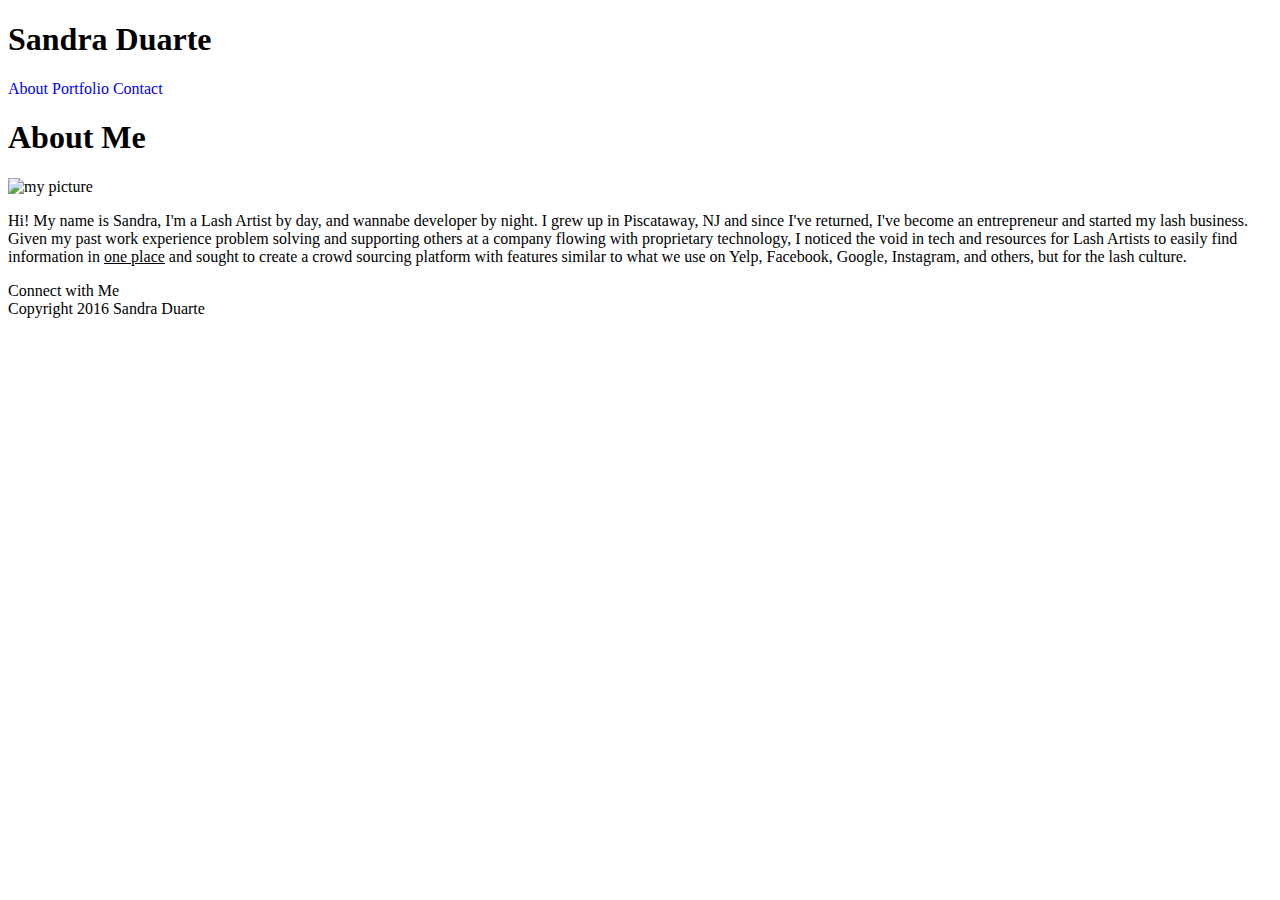
==== index.html @ 7aaa2c02 "added portfolio images" ====
<!-- Basic Portfolio Week 1 HW Assignment -->

<!doctype html>
<html lang="en">
<head>
	<meta charset="UTF-8">
		<title>Basic-Portfolio</title>
		<!!link rel="stylesheet" type="text/css" href="reset.css">
 		<!!link rel="stylesheet" type="text/css" href="style.css">

</head>

<header>
	<header class="headerleft">
		<h1>Sandra Duarte</h1>
	</header>
	<nav class="right">
		<a href="about.html" style="text-decoration:none">About</a> 
		<a href="portfolio.html" style="text-decoration:none">Portfolio</a>
		<a href="contact.html" style="text-decoration:none">Contact</a>

	</nav>



</header>

<body>

	<section>
		<article>
			<h1>About Me</h1>
			<img src="/basic-portfolio/assets/images/selfimage.jpg" alt="my picture" style="width:128px;height:128px;">
			<p>Hi! My name is Sandra, I'm a Lash Artist by day, and wannabe developer by night. I grew up in Piscataway, NJ and since I've returned, I've become an entrepreneur and started my lash business. Given my past work experience problem solving and supporting others at a company flowing with proprietary technology, I noticed the void in tech and resources for Lash Artists to easily find information in <u>one place</u> and sought to create a crowd sourcing platform with features similar to what we use on Yelp, Facebook, Google, Instagram, and others, but for the lash culture.
			
			</p>
			
		</article>

	</section>

	<aside>Connect with Me
		


	</aside>
	
	<footer>
	Copyright 2016 Sandra Duarte</footer>






</body>

</html>
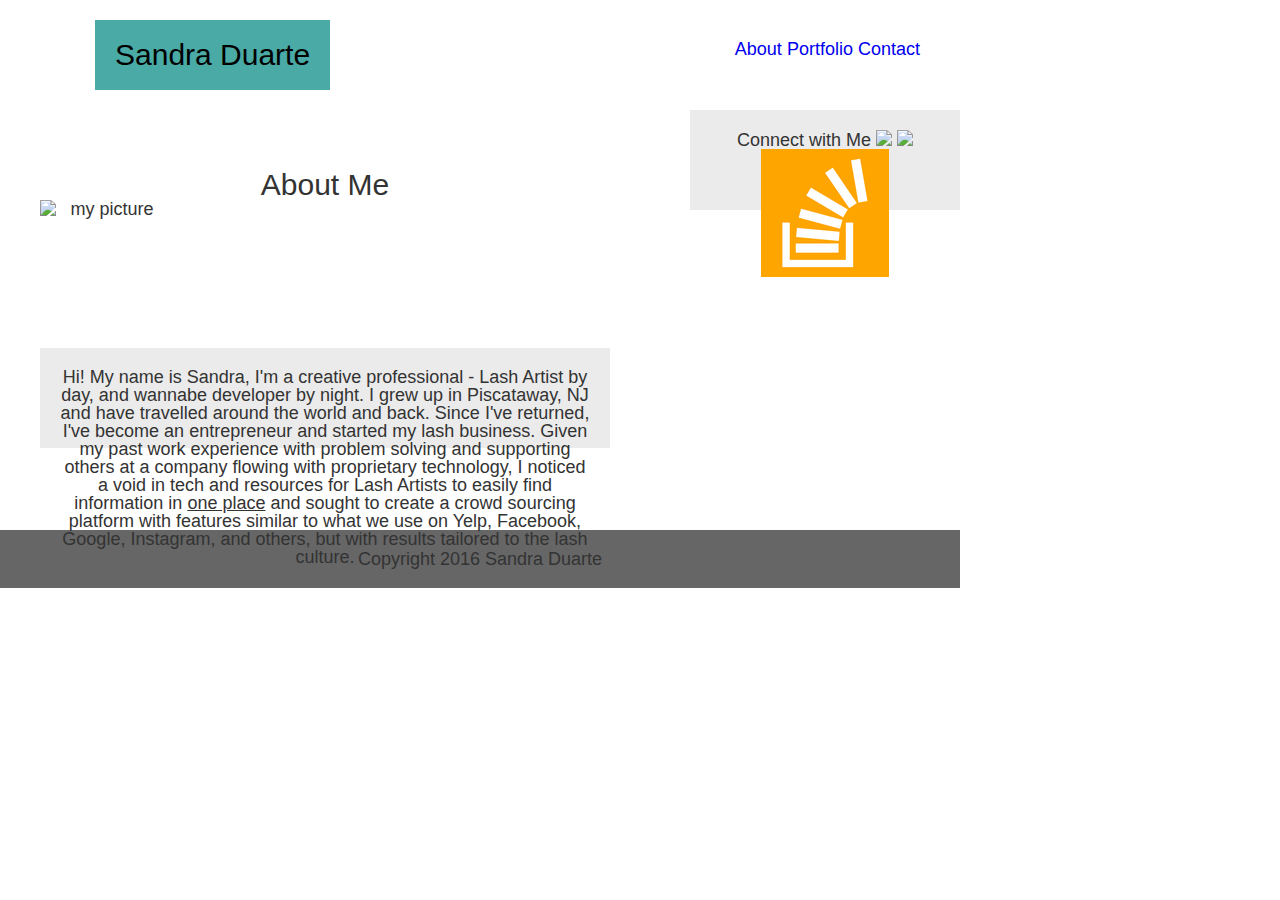
==== commit 9f864e0e: "added images for all pages, edited css for main page" ====
--- a/index.html
+++ b/index.html
@@ -5,8 +5,8 @@
 <head>
 	<meta charset="UTF-8">
 		<title>Basic-Portfolio</title>
-		<!!link rel="stylesheet" type="text/css" href="reset.css">
- 		<!!link rel="stylesheet" type="text/css" href="style.css">
+		<link rel="stylesheet" type="text/css" href="reset.css">
+ 		<link rel="stylesheet" type="text/css" href="style.css">
 
 </head>
 
@@ -30,8 +30,8 @@
 	<section>
 		<article>
 			<h1>About Me</h1>
-			<img src="/basic-portfolio/assets/images/selfimage.jpg" alt="my picture" style="width:128px;height:128px;">
-			<p>Hi! My name is Sandra, I'm a Lash Artist by day, and wannabe developer by night. I grew up in Piscataway, NJ and since I've returned, I've become an entrepreneur and started my lash business. Given my past work experience problem solving and supporting others at a company flowing with proprietary technology, I noticed the void in tech and resources for Lash Artists to easily find information in <u>one place</u> and sought to create a crowd sourcing platform with features similar to what we use on Yelp, Facebook, Google, Instagram, and others, but for the lash culture.
+			<img src="/images/selfimage.jpg" alt="my picture" style="float:left; width:128px;height:128px;">
+			<p class="left">Hi! My name is Sandra, I'm a creative professional - Lash Artist by day, and wannabe developer by night. I grew up in Piscataway, NJ and have travelled around the world and back. Since I've returned, I've become an entrepreneur and started my lash business. Given my past work experience with problem solving and supporting others at a company flowing with proprietary technology, I noticed a void in tech and resources for Lash Artists to easily find information in <u>one place</u> and sought to create a crowd sourcing platform with features similar to what we use on Yelp, Facebook, Google, Instagram, and others, but with results tailored to the lash culture.
 			
 			</p>
 			
@@ -40,7 +40,9 @@
 	</section>
 
 	<aside>Connect with Me
-		
+		<img src="/assets/images/github_square.jpg">
+		<img src="/assets/images/linkedin_square_color.jpg">
+		<img src="/assets/images/stackoverflow.png">
 
 
 	</aside>
--- a/style.css
+++ b/style.css
@@ -0,0 +1,159 @@
+/**
+ * EXAMPLE CSS
+ **/
+
+
+* {
+  box-sizing: border-box;
+  text-align: center;
+
+}
+
+header{
+	background: #ffffff;
+	border-color: #cccccc;
+	padding: 20px;
+	margin-bottom: 20px;
+	
+}
+
+nav {
+	background: #ffffff;
+	padding: 20px;
+	margin-bottom: 20px;
+	font-color: #777777;
+}
+
+body {
+	width:1024px;
+	font-family:'Arial', 'Helvetica Neue', Helvetica, sans-serif;
+	font-size: 18px;
+	width:960px;
+	border-color: #dddddd;
+
+	
+}  
+
+
+
+section {
+	float:left;
+	background: #ffffff;
+	padding: 20px;
+	margin-bottom: 20px;
+	color: #333;
+	height:400px;
+	width:650px;
+}
+
+aside {
+	float: right;
+	padding-left: 20px;
+	background: #ebebeb;
+	padding: 20px;
+	margin-bottom: 20px;
+	color: #333;
+	height:100px;
+	width:270px;
+
+}
+
+article {
+	float:left;
+	background: #ffffff;
+	padding: 20px;
+	margin-top: 20px;
+	margin-bottom: 20px;
+	color: #333;
+	height:325px;
+	width:100%;
+}
+
+h1 {
+	font-size:30px;
+}
+
+h2, h3, h4, h5, h6 {
+	
+	font-color:##ebebeb;
+	font-family: 'Georgia', Times, Times New Roman, serif;
+
+}
+
+
+p {
+	float:left;
+	background: #ebebeb;
+	padding: 20px;
+	margin-top: 20px;
+	margin-bottom: 20px;
+	font-color: #ffffff;
+	height:100px;
+	width:100%;
+	font-family: 'Arial', 'Helvetica Neue', Helvetica, sans-serif;	
+}
+
+footer {
+	background: #666666;
+	padding: 20px;
+	margin-bottom: 20px;
+	color: #333;
+	clear:both;
+}
+
+.header {
+	background: #ebebeb;
+	padding: 20px;
+	margin-bottom: 20px;
+	color: #333;
+}
+
+.nav {
+	background: #ebebeb;
+	padding: 20px;
+	margin-bottom: 20px;
+	color: #333;
+}
+
+.section {
+	float:left;
+	background: #ebebeb;
+	padding: 20px;
+	margin-bottom: 20px;
+	color: #333;
+	height:400px;
+	width:55%;
+}
+
+.aside {
+	float:right;
+	background: #ebebeb;
+	padding: 20px;
+	margin-bottom: 20px;
+	color: #333;
+	height:400px;
+	width:40%;
+}
+
+.headerleft {
+	float:left;
+	background: #4aaaa5;
+	margin-left: 75px;
+
+
+}
+
+.right {
+	float:right;
+
+}
+
+.clearfix{
+	overflow: auto;
+}
+
+
+
+#submitbutton {
+
+}